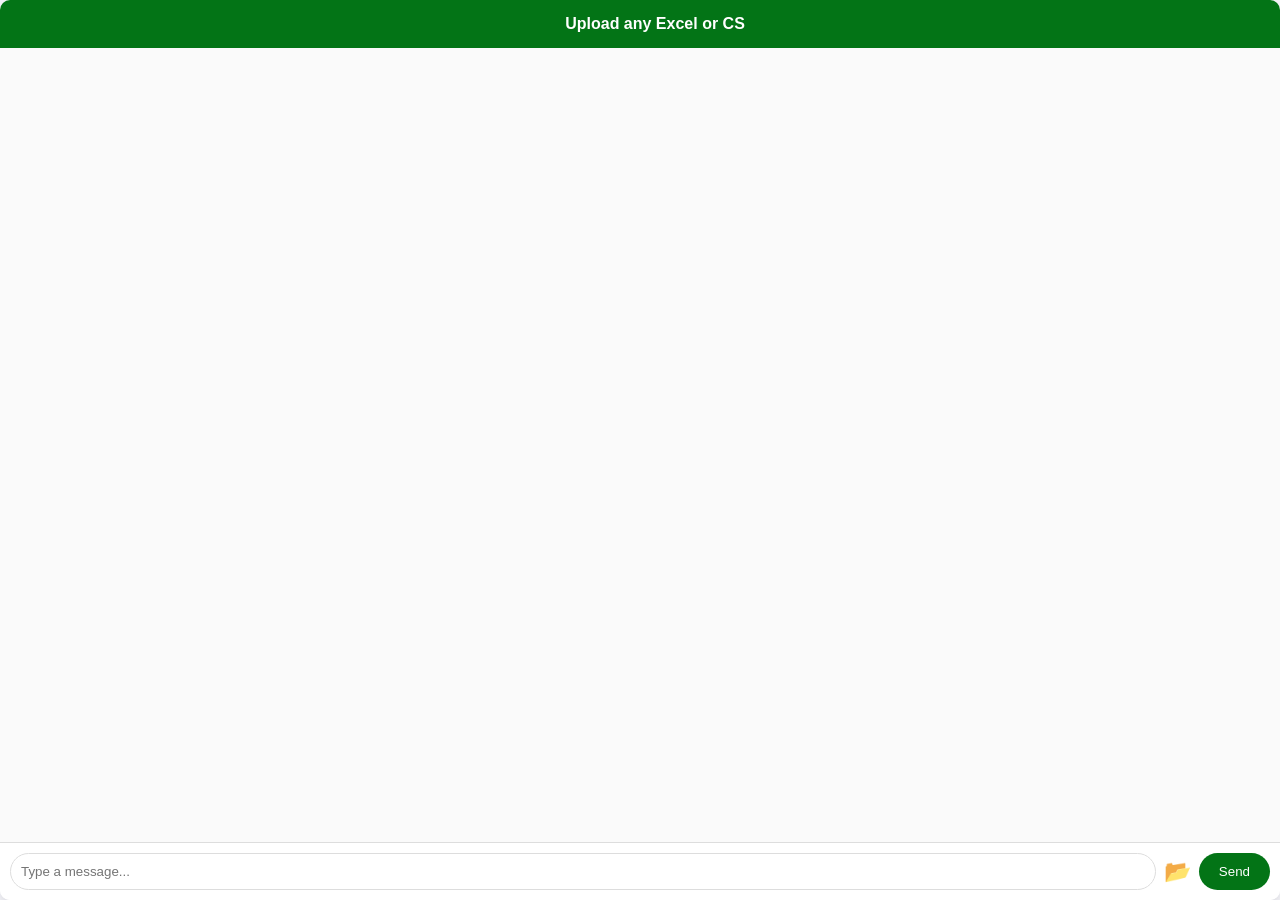
==== templates/index.html @ 41ebf519 "Initial commit: added FastAPI app with Excel upload, Groq integration, and basic frontend setup" ====
<!DOCTYPE html>
<html lang="en">
<head>
  <meta charset="UTF-8">
  <meta name="viewport" content="width=device-width, initial-scale=1.0">
  <title>Excelerate AI</title>
  <link rel="stylesheet" href="/styles/index.css">
</head>
<body>
  <div class="chat-container">
    <div class="chat-header">Upload any Excel or CSV and ask your query related to it in natural language!</div>
    <div class="chat-messages" id="chatMessages"></div>
    <div class="chat-input">
      <input type="text" id="messageInput" placeholder="Type a message...">
      <label for="fileUpload" class="upload-btn">📂</label>
      <input type="file" id="fileUpload" accept=".csv, .xls, .xlsx" hidden>
      <button id="sendBtn">Send</button>
    </div>
  </div>

  <script src="/scripts/index.js"></script>
</body>
</html>
---- styles/index.css ----
/* General page layout */
body {
  font-family: Arial, sans-serif;
  display: flex;
  justify-content: center;
  align-items: center;
  height: 100vh;
  background: #f4f4f9;
  margin: 0;
}

/* Chatbox container */
.chat-container {
  width: 100%;
  height: 100%;
  background: white;
  display: flex;
  flex-direction: column;
  border-radius: 10px;
  box-shadow: 0 4px 10px rgba(0,0,0,0.1);
  overflow: hidden;
}

/* Header */
.chat-header {
  background: #037416;
  color: white;
  text-align: center;
  padding: 15px;
  font-size: 16px;
  font-weight: bold;
  overflow: hidden;          /* hide the text while animating */
  white-space: nowrap;       /* keep text in one line */
  border-right: 3px solid white; /* cursor effect */
  width: 0;                  /* start hidden */
  animation: typing 5s steps(60, end) forwards, blink 0.7s step-end infinite;
}

/* Typing effect */
@keyframes typing {
  from { width: 0; }
  to { width: 100%; }
}

/* Cursor blink */
@keyframes blink {
  50% { border-color: transparent; }
}

/* Messages */
.chat-messages {
  flex: 1;
  padding: 15px;
  overflow-y: auto;
  background: #fafafa;
}

.chat-message {
  margin-bottom: 10px;
  padding: 10px;
  border-radius: 8px;
  max-width: 80%;
  word-wrap: break-word;
}

.user-message {
  background: #037416;
  color: white;
  margin-left: auto;
}

.bot-message {
  background: #e5e5ea;
  color: black;
  margin-right: auto;
}

/* Input area */
.chat-input {
  display: flex;
  padding: 10px;
  border-top: 1px solid #ddd;
  background: #fff;
  gap: 8px;
}

.chat-input input[type="text"] {
  flex: 1;
  padding: 10px;
  border: 1px solid #ddd;
  border-radius: 20px;
  outline: none;
}

.chat-input .upload-btn {
  font-size: 22px;
  cursor: pointer;
  display: flex;
  align-items: center;
}

.chat-input button {
  padding: 10px 20px;
  border: none;
  background: #037416;
  color: white;
  border-radius: 20px;
  cursor: pointer;
}

.chat-input button:hover {
  background: #037416;
}

/* RESPONSIVE STYLES */
@media (max-width: 768px) {
  body {
    align-items: stretch;
  }
  .chat-container {
    width: 100%;
    height: 100vh;
    border-radius: 0;
  }
}
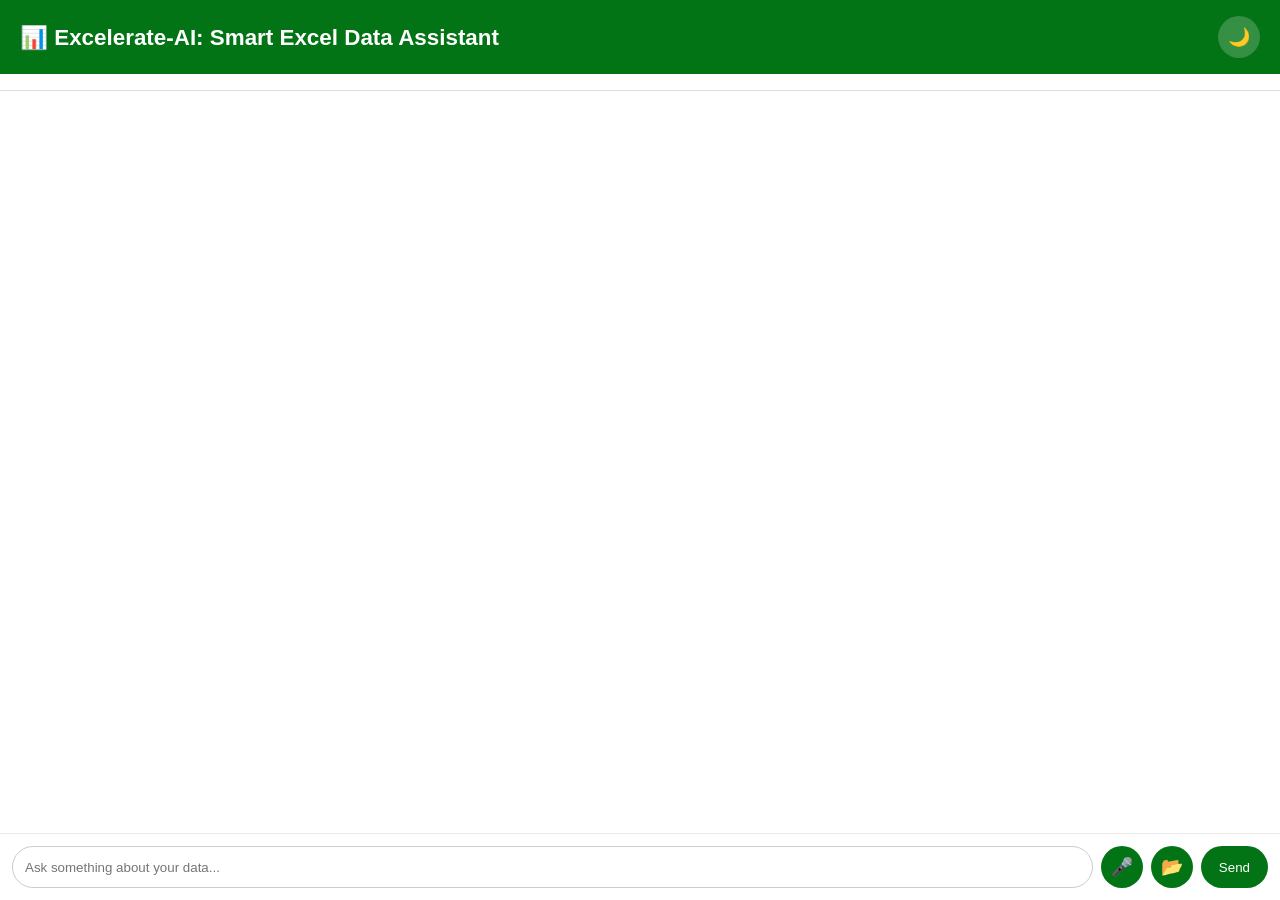
==== commit 3f4c27c5: "Enhanced UI" ====
--- a/templates/index.html
+++ b/templates/index.html
@@ -4,20 +4,89 @@
   <meta charset="UTF-8">
   <meta name="viewport" content="width=device-width, initial-scale=1.0">
   <title>Excelerate AI</title>
+
+  <!-- Styles -->
   <link rel="stylesheet" href="/styles/index.css">
+
+  <!-- Favicon -->
+  <link rel="icon" type="image/svg+xml" href="/static/favicon.svg?v=3">
 </head>
+
 <body>
   <div class="chat-container">
-    <div class="chat-header">Upload any Excel or CSV and ask your query related to it in natural language!</div>
-    <div class="chat-messages" id="chatMessages"></div>
+
+    <!-- HEADER -->
+    <header class="chat-header">
+      <div class="header-content">
+        <h1 class="header-title">
+          📊 Excelerate-AI: Smart Excel Data Assistant
+        </h1>
+
+        <!-- Smooth Transform Theme Button -->
+        <button id="themeToggle" class="theme-btn" aria-label="Toggle theme">
+          <span id="themeIcon">🌙</span>
+        </button>
+      </div>
+    </header>
+
+    <!-- Toast Notifications -->
+    <div id="toast-container" aria-live="assertive"></div>
+
+    <!-- File Info Section -->
+    <div id="fileInfo" class="file-info"></div>
+
+    <!-- Loading Spinner -->
+    <div class="spinner" id="spinner" role="status"></div>
+
+    <!-- Chat Messages -->
+    <div 
+      class="chat-messages" 
+      id="chatMessages" 
+      role="log" 
+      aria-live="polite"
+      tabindex="0">
+    </div>
+
+    <!-- Input Area -->
     <div class="chat-input">
-      <input type="text" id="messageInput" placeholder="Type a message...">
-      <label for="fileUpload" class="upload-btn">📂</label>
-      <input type="file" id="fileUpload" accept=".csv, .xls, .xlsx" hidden>
-      <button id="sendBtn">Send</button>
+
+      <!-- Text Input -->
+      <input 
+        type="text" 
+        id="messageInput"
+        placeholder="Ask something about your data..."
+        aria-label="Type your message"
+        autocomplete="off"
+      />
+
+      <!-- Voice Button -->
+      <button id="voiceBtn" class="icon-btn" aria-label="Voice input">
+        🎤
+      </button>
+
+      <!-- Upload Button -->
+      <button id="uploadBtn" class="icon-btn" aria-label="Upload file">
+        📂
+      </button>
+
+      <!-- Hidden File Input -->
+      <input 
+        type="file" 
+        id="fileUpload" 
+        accept=".csv,.xls,.xlsx" 
+        hidden
+      />
+
+      <!-- Send Button -->
+      <button id="sendBtn" aria-label="Send message">
+        Send
+      </button>
+
     </div>
   </div>
 
+  <!-- Script -->
   <script src="/scripts/index.js"></script>
+
 </body>
-</html>
+</html>
--- a/styles/index.css
+++ b/styles/index.css
@@ -1,125 +1,335 @@
-/* General page layout */
+:root {
+  --primary: #037416;
+  --bg: #f4f4f9;
+  --chat-bg: #ffffff;
+  --bot-bg: #e5e5ea;
+  --text: #000;
+}
+
+body.dark {
+  --bg: #121212;
+  --chat-bg: #1e1e1e;
+  --bot-bg: #2c2c2c;
+  --text: #fff;
+}
+
+/* ========================= */
+/* FULL SCREEN LAYOUT */
+/* ========================= */
+
+html, body {
+  margin: 0;
+  padding: 0;
+  height: 100%;
+  width: 100%;
+  overflow: hidden;
+  background: var(--bg);
+}
+
 body {
   font-family: Arial, sans-serif;
-  display: flex;
+  color: var(--text);
+  transition: background 0.3s ease, color 0.3s ease;
+}
+
+.chat-container {
+  width: 100vw;
+  height: 100vh;
+  background: var(--chat-bg);
+  display: flex;
+  flex-direction: column;
+  overflow: hidden;
+  transition: background 0.3s ease;
+}
+
+/* ========================= */
+/* HEADER */
+/* ========================= */
+
+.chat-header {
+  background: var(--primary);
+  color: white;
+  padding: 16px 20px;
+}
+
+.header-content {
+  display: flex;
+  justify-content: space-between;
+  align-items: center;
+}
+
+.header-title {
+  margin: 0;
+  font-size: 1.4rem;
+}
+
+/* ========================= */
+/* THEME BUTTON */
+/* ========================= */
+
+.theme-btn {
+  width: 42px;
+  height: 42px;
+  border-radius: 50%;
+  border: none;
+  background: rgba(255,255,255,0.2);
+  backdrop-filter: blur(6px);
+  color: white;
+  font-size: 18px;
+  display: flex;
+  align-items: center;
   justify-content: center;
-  align-items: center;
-  height: 100vh;
-  background: #f4f4f9;
-  margin: 0;
-}
-
-/* Chatbox container */
-.chat-container {
-  width: 100%;
-  height: 100%;
-  background: white;
-  display: flex;
-  flex-direction: column;
-  border-radius: 10px;
-  box-shadow: 0 4px 10px rgba(0,0,0,0.1);
-  overflow: hidden;
-}
-
-/* Header */
-.chat-header {
-  background: #037416;
-  color: white;
-  text-align: center;
-  padding: 15px;
-  font-size: 16px;
-  font-weight: bold;
-  overflow: hidden;          /* hide the text while animating */
-  white-space: nowrap;       /* keep text in one line */
-  border-right: 3px solid white; /* cursor effect */
-  width: 0;                  /* start hidden */
-  animation: typing 5s steps(60, end) forwards, blink 0.7s step-end infinite;
-}
-
-/* Typing effect */
-@keyframes typing {
-  from { width: 0; }
-  to { width: 100%; }
-}
-
-/* Cursor blink */
-@keyframes blink {
-  50% { border-color: transparent; }
-}
-
-/* Messages */
+  cursor: pointer;
+  transition: all 0.3s ease;
+}
+
+.theme-btn:hover {
+  transform: scale(1.1);
+}
+
+.theme-btn:active {
+  transform: scale(0.95);
+}
+
+#themeIcon {
+  transition: transform 0.4s ease, opacity 0.3s ease;
+}
+
+.rotate {
+  transform: rotate(180deg);
+  opacity: 0;
+}
+
+/* ========================= */
+/* SPINNER */
+/* ========================= */
+
+.spinner {
+  display: none;
+  border: 4px solid #f3f3f3;
+  border-top: 4px solid var(--primary);
+  border-radius: 50%;
+  width: 30px;
+  height: 30px;
+  margin: 10px auto;
+  animation: spin 1s linear infinite;
+}
+
+@keyframes spin {
+  100% { transform: rotate(360deg); }
+}
+
+/* ========================= */
+/* FILE INFO */
+/* ========================= */
+
+.file-info {
+  padding: 8px 15px;
+  font-size: 0.9rem;
+  border-bottom: 1px solid #ddd;
+}
+
+/* ========================= */
+/* CHAT AREA */
+/* ========================= */
+
 .chat-messages {
   flex: 1;
-  padding: 15px;
+  padding: 20px;
   overflow-y: auto;
-  background: #fafafa;
-}
+  scroll-behavior: smooth;
+}
+
+/* Scrollbar */
+.chat-messages::-webkit-scrollbar {
+  width: 6px;
+}
+.chat-messages::-webkit-scrollbar-thumb {
+  background: rgba(0,0,0,0.2);
+  border-radius: 10px;
+}
+
+/* ========================= */
+/* CHAT MESSAGE ALIGNMENT */
+/* ========================= */
 
 .chat-message {
-  margin-bottom: 10px;
-  padding: 10px;
-  border-radius: 8px;
-  max-width: 80%;
+  display: flex;
+  align-items: flex-end;
+  margin-bottom: 16px;
+  max-width: 75%;
+}
+
+/* BOT LEFT */
+.chat-message.bot {
+  justify-content: flex-start;
+  margin-right: auto;
+}
+
+.chat-message.bot .avatar {
+  order: 0;
+  margin-right: 10px;
+}
+
+.chat-message.bot .message-bubble {
+  order: 1;
+  background: var(--bot-bg);
+  color: var(--text);
+  border-bottom-left-radius: 4px;
+}
+
+/* USER RIGHT */
+.chat-message.user {
+  justify-content: flex-end;
+  margin-left: auto;
+}
+
+.chat-message.user .avatar {
+  order: 1;
+  margin-left: 10px;
+  margin-right: 0;
+}
+
+.chat-message.user .message-bubble {
+  order: 0;
+  background: var(--primary);
+  color: white;
+  border-bottom-right-radius: 4px;
+}
+
+/* Avatar */
+.avatar {
+  width: 34px;
+  height: 34px;
+  border-radius: 50%;
+}
+
+/* Bubble */
+.message-bubble {
+  padding: 12px 16px;
+  border-radius: 14px;
+  max-width: 100%;
+  line-height: 1.4;
   word-wrap: break-word;
-}
-
-.user-message {
-  background: #037416;
-  color: white;
-  margin-left: auto;
-}
-
-.bot-message {
-  background: #e5e5ea;
-  color: black;
-  margin-right: auto;
-}
-
-/* Input area */
+  transition: background 0.3s ease;
+}
+
+/* ========================= */
+/* INPUT SECTION */
+/* ========================= */
+
 .chat-input {
   display: flex;
-  padding: 10px;
-  border-top: 1px solid #ddd;
-  background: #fff;
+  padding: 12px;
   gap: 8px;
-}
-
-.chat-input input[type="text"] {
+  border-top: 1px solid rgba(0,0,0,0.08);
+  background: var(--chat-bg);
+}
+
+.chat-input input {
   flex: 1;
-  padding: 10px;
-  border: 1px solid #ddd;
-  border-radius: 20px;
+  padding: 12px;
+  border-radius: 25px;
+  border: 1px solid #ccc;
+  background: var(--chat-bg);
+  color: var(--text);
   outline: none;
 }
 
-.chat-input .upload-btn {
-  font-size: 22px;
+.chat-input input:focus {
+  border-color: var(--primary);
+}
+
+/* ========================= */
+/* BUTTONS */
+/* ========================= */
+
+.icon-btn {
+  width: 42px;
+  height: 42px;
+  border-radius: 50%;
+  border: none;
+  background: var(--primary);
+  color: white;
+  font-size: 18px;
+  display: flex;
+  align-items: center;
+  justify-content: center;
   cursor: pointer;
+  transition: all 0.2s ease;
+}
+
+.icon-btn:hover {
+  transform: scale(1.1);
+}
+
+.icon-btn:active {
+  transform: scale(0.95);
+}
+
+#sendBtn {
+  height: 42px;
+  border-radius: 25px;
+  padding: 0 18px;
   display: flex;
   align-items: center;
-}
-
-.chat-input button {
-  padding: 10px 20px;
+  background: var(--primary);
+  color: white;
   border: none;
-  background: #037416;
-  color: white;
-  border-radius: 20px;
   cursor: pointer;
-}
-
-.chat-input button:hover {
-  background: #037416;
-}
-
-/* RESPONSIVE STYLES */
-@media (max-width: 768px) {
-  body {
-    align-items: stretch;
+  transition: all 0.2s ease;
+}
+
+#sendBtn:hover {
+  transform: scale(1.08);
+}
+
+#sendBtn:active {
+  transform: scale(0.95);
+}
+
+/* ========================= */
+/* TOAST */
+/* ========================= */
+
+#toast-container {
+  position: fixed;
+  top: 80px;
+  right: 20px;
+  z-index: 9999;
+}
+
+.toast {
+  background: var(--primary);
+  color: white;
+  padding: 12px 20px;
+  margin-bottom: 12px;
+  border-radius: 10px;
+  animation: fadeIn 0.3s;
+}
+
+.toast.error { background: #d32f2f; }
+.toast.success { background: #388e3c; }
+
+@keyframes fadeIn {
+  from { opacity: 0; transform: translateY(-10px); }
+  to { opacity: 1; }
+}
+
+/* ========================= */
+/* RESPONSIVE */
+/* ========================= */
+
+@media(max-width: 768px) {
+  .chat-message {
+    max-width: 90%;
   }
-  .chat-container {
-    width: 100%;
-    height: 100vh;
-    border-radius: 0;
+
+  .message-bubble {
+    max-width: 100%;
   }
-}
+
+  .chat-input {
+    padding: 10px;
+  }
+}
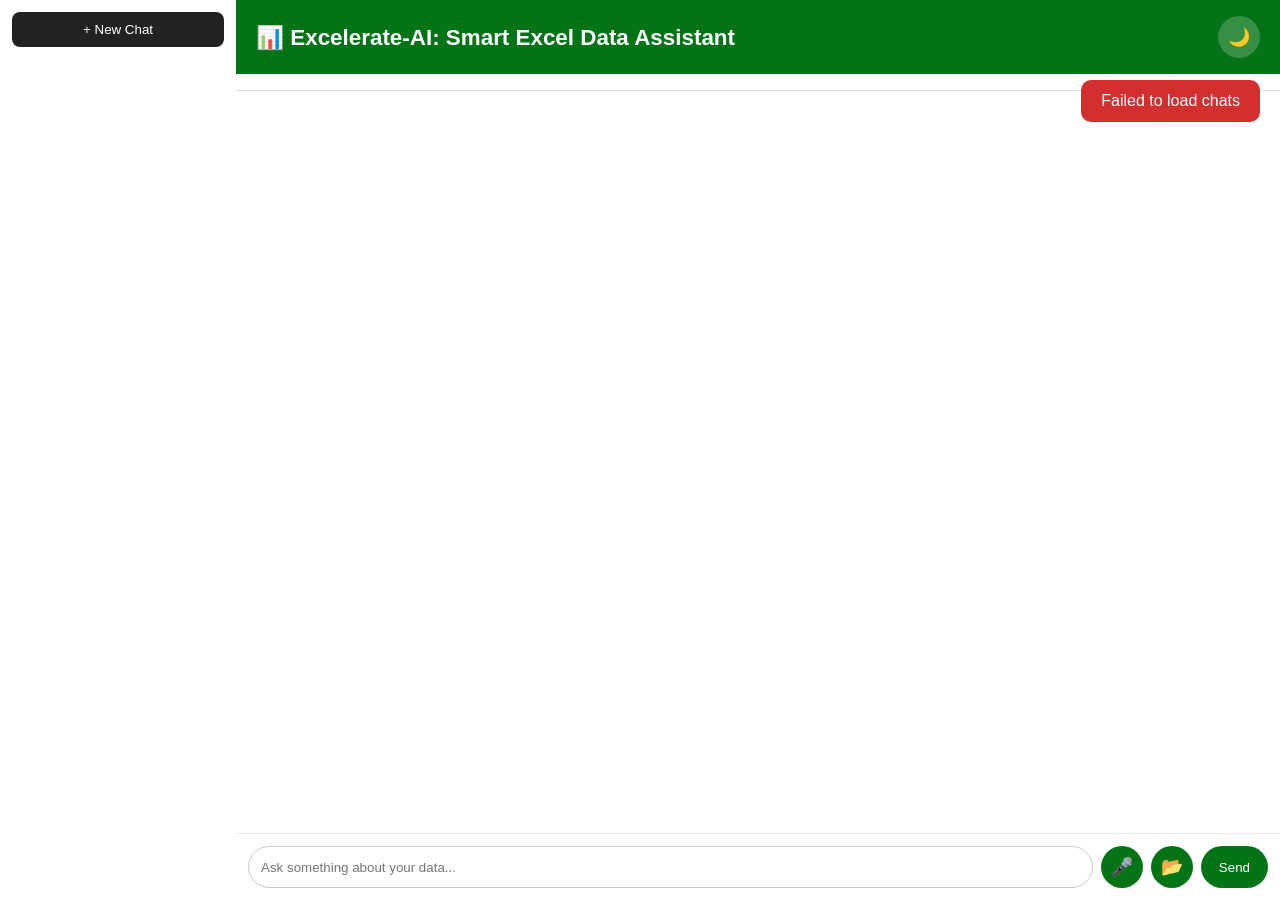
==== commit 7249244c: "Add Sidebar, Chat List and Chat History" ====
--- a/templates/index.html
+++ b/templates/index.html
@@ -13,78 +13,87 @@
 </head>
 
 <body>
-  <div class="chat-container">
+  <div class="app-layout">
+    
+    <!-- SIDEBAR -->
+    <aside class="sidebar">
+      <button id="newChatBtn">+ New Chat</button>
+      <div id="chatList"></div>
+    </aside>
+    
+    <!-- CHAT AREA -->
+    <div class="chat-container">
 
-    <!-- HEADER -->
-    <header class="chat-header">
-      <div class="header-content">
-        <h1 class="header-title">
-          📊 Excelerate-AI: Smart Excel Data Assistant
-        </h1>
+      <!-- HEADER -->
+      <header class="chat-header">
+        <div class="header-content">
+          <h1 class="header-title">
+            📊 Excelerate-AI: Smart Excel Data Assistant
+          </h1>
 
-        <!-- Smooth Transform Theme Button -->
-        <button id="themeToggle" class="theme-btn" aria-label="Toggle theme">
-          <span id="themeIcon">🌙</span>
+          <!-- Smooth Transform Theme Button -->
+          <button id="themeToggle" class="theme-btn" aria-label="Toggle theme">
+            <span id="themeIcon">🌙</span>
+          </button>
+        </div>
+      </header>
+
+      <!-- Toast Notifications -->
+      <div id="toast-container" aria-live="assertive"></div>
+
+      <!-- File Info Section -->
+      <div id="fileInfo" class="file-info"></div>
+
+      <!-- Loading Spinner -->
+      <div class="spinner" id="spinner" role="status"></div>
+
+      <!-- Chat Messages -->
+      <div 
+        class="chat-messages" 
+        id="chatMessages" 
+        role="log" 
+        aria-live="polite"
+        tabindex="0">
+      </div>
+
+      <!-- Input Area -->
+      <div class="chat-input">
+
+        <!-- Text Input -->
+        <input 
+          type="text" 
+          id="messageInput"
+          placeholder="Ask something about your data..."
+          aria-label="Type your message"
+          autocomplete="off"
+        />
+
+        <!-- Voice Button -->
+        <button id="voiceBtn" class="icon-btn" aria-label="Voice input">
+          🎤
         </button>
+
+        <!-- Upload Button -->
+        <button id="uploadBtn" class="icon-btn" aria-label="Upload file">
+          📂
+        </button>
+
+        <!-- Hidden File Input -->
+        <input 
+          type="file" 
+          id="fileUpload" 
+          accept=".csv,.xls,.xlsx" 
+          hidden
+        />
+
+        <!-- Send Button -->
+        <button id="sendBtn" aria-label="Send message">
+          Send
+        </button>
+
       </div>
-    </header>
-
-    <!-- Toast Notifications -->
-    <div id="toast-container" aria-live="assertive"></div>
-
-    <!-- File Info Section -->
-    <div id="fileInfo" class="file-info"></div>
-
-    <!-- Loading Spinner -->
-    <div class="spinner" id="spinner" role="status"></div>
-
-    <!-- Chat Messages -->
-    <div 
-      class="chat-messages" 
-      id="chatMessages" 
-      role="log" 
-      aria-live="polite"
-      tabindex="0">
-    </div>
-
-    <!-- Input Area -->
-    <div class="chat-input">
-
-      <!-- Text Input -->
-      <input 
-        type="text" 
-        id="messageInput"
-        placeholder="Ask something about your data..."
-        aria-label="Type your message"
-        autocomplete="off"
-      />
-
-      <!-- Voice Button -->
-      <button id="voiceBtn" class="icon-btn" aria-label="Voice input">
-        🎤
-      </button>
-
-      <!-- Upload Button -->
-      <button id="uploadBtn" class="icon-btn" aria-label="Upload file">
-        📂
-      </button>
-
-      <!-- Hidden File Input -->
-      <input 
-        type="file" 
-        id="fileUpload" 
-        accept=".csv,.xls,.xlsx" 
-        hidden
-      />
-
-      <!-- Send Button -->
-      <button id="sendBtn" aria-label="Send message">
-        Send
-      </button>
-
     </div>
   </div>
-
   <!-- Script -->
   <script src="/scripts/index.js"></script>
 
--- a/styles/index.css
+++ b/styles/index.css
@@ -2,6 +2,8 @@
   --primary: #037416;
   --bg: #f4f4f9;
   --chat-bg: #ffffff;
+  --sidebar-bg: #ffffff;
+  --sidebar-text: #000;
   --bot-bg: #e5e5ea;
   --text: #000;
 }
@@ -9,6 +11,8 @@
 body.dark {
   --bg: #121212;
   --chat-bg: #1e1e1e;
+  --sidebar-bg: #1a1a1a;
+  --sidebar-text: #fff;
   --bot-bg: #2c2c2c;
   --text: #fff;
 }
@@ -32,6 +36,58 @@
   transition: background 0.3s ease, color 0.3s ease;
 }
 
+/* Layout */
+.app-layout {
+  display: flex;
+  height: 100vh;
+}
+
+/* Sidebar */
+.sidebar {
+  width: 260px;
+  padding: 12px;
+  display: flex;
+  flex-direction: column;
+  background: var(--sidebar-bg);
+  color: var(--sidebar-text);
+}
+
+.sidebar button {
+  padding: 10px;
+  border: none;
+  background: #222;
+  color: white;
+  cursor: pointer;
+  border-radius: 8px;
+  margin-bottom: 10px;
+}
+
+.sidebar button:hover {
+  background: #333;
+}
+
+/* Chat list */
+#chatList {
+  flex: 1;
+  overflow-y: auto;
+}
+
+.chat-item {
+  padding: 10px;
+  border-radius: 8px;
+  cursor: pointer;
+  margin-bottom: 6px;
+  background: rgba(0,0,0,0.05);
+}
+
+body.dark .chat-item {
+  background: rgba(255,255,255,0.05);
+}
+
+.chat-item:hover {
+  background: #2a2a2a;
+}
+
 .chat-container {
   width: 100vw;
   height: 100vh;
@@ -40,6 +96,44 @@
   flex-direction: column;
   overflow: hidden;
   transition: background 0.3s ease;
+}
+
+.active-chat {
+  background: #037416 !important;
+  color: white;
+}
+
+.menu-btn {
+  margin-left: auto;
+  cursor: pointer;
+  padding: 0 6px;
+  font-size: 18px;
+}
+
+.chat-item {
+  display: flex;
+  align-items: center;
+  justify-content: space-between;
+}
+
+/* Context Menu */
+.context-menu {
+  position: absolute;
+  background: #1e1e1e;
+  color: white;
+  border-radius: 8px;
+  padding: 6px 0;
+  box-shadow: 0 4px 12px rgba(0,0,0,0.2);
+  z-index: 999;
+}
+
+.context-menu div {
+  padding: 8px 16px;
+  cursor: pointer;
+}
+
+.context-menu div:hover {
+  background: #333;
 }
 
 /* ========================= */
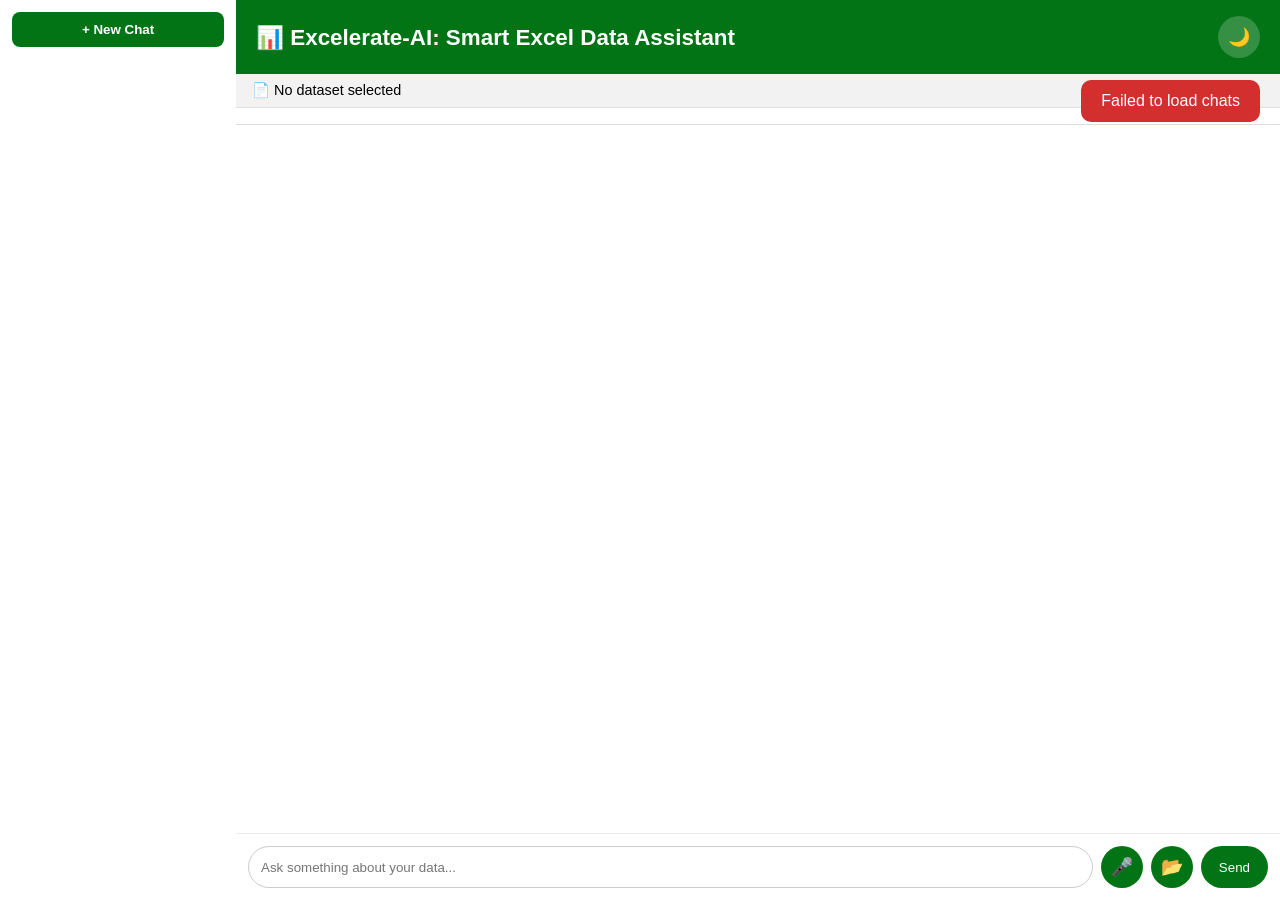
==== commit 796f6f5a: "UI enhancements" ====
--- a/templates/index.html
+++ b/templates/index.html
@@ -14,7 +14,7 @@
 
 <body>
   <div class="app-layout">
-    
+
     <!-- SIDEBAR -->
     <aside class="sidebar">
       <button id="newChatBtn">+ New Chat</button>
@@ -38,6 +38,11 @@
         </div>
       </header>
 
+      <!-- CURRENT DATASET -->
+      <div id="currentDataset" class="dataset-bar">
+        📄 No dataset selected
+      </div>
+      
       <!-- Toast Notifications -->
       <div id="toast-container" aria-live="assertive"></div>
 
--- a/styles/index.css
+++ b/styles/index.css
@@ -55,15 +55,30 @@
 .sidebar button {
   padding: 10px;
   border: none;
-  background: #222;
+  background: var(--primary);
   color: white;
   cursor: pointer;
   border-radius: 8px;
   margin-bottom: 10px;
-}
-
+  font-weight: 600;
+  transition: all 0.25s ease;
+}
+
+/* Hover */
 .sidebar button:hover {
-  background: #333;
+  transform: scale(1.05);
+  opacity: 0.9;
+}
+
+/* Active */
+.sidebar button:active {
+  transform: scale(0.95);
+}
+
+/* Dark mode adjustment */
+body.dark .sidebar button {
+  background: #2c2c2c;
+  color: #fff;
 }
 
 /* Chat list */
@@ -155,6 +170,17 @@
 .header-title {
   margin: 0;
   font-size: 1.4rem;
+}
+
+.dataset-bar {
+  padding: 8px 16px;
+  font-size: 0.9rem;
+  background: rgba(0,0,0,0.05);
+  border-bottom: 1px solid rgba(0,0,0,0.08);
+}
+
+body.dark .dataset-bar {
+  background: rgba(255,255,255,0.05);
 }
 
 /* ========================= */
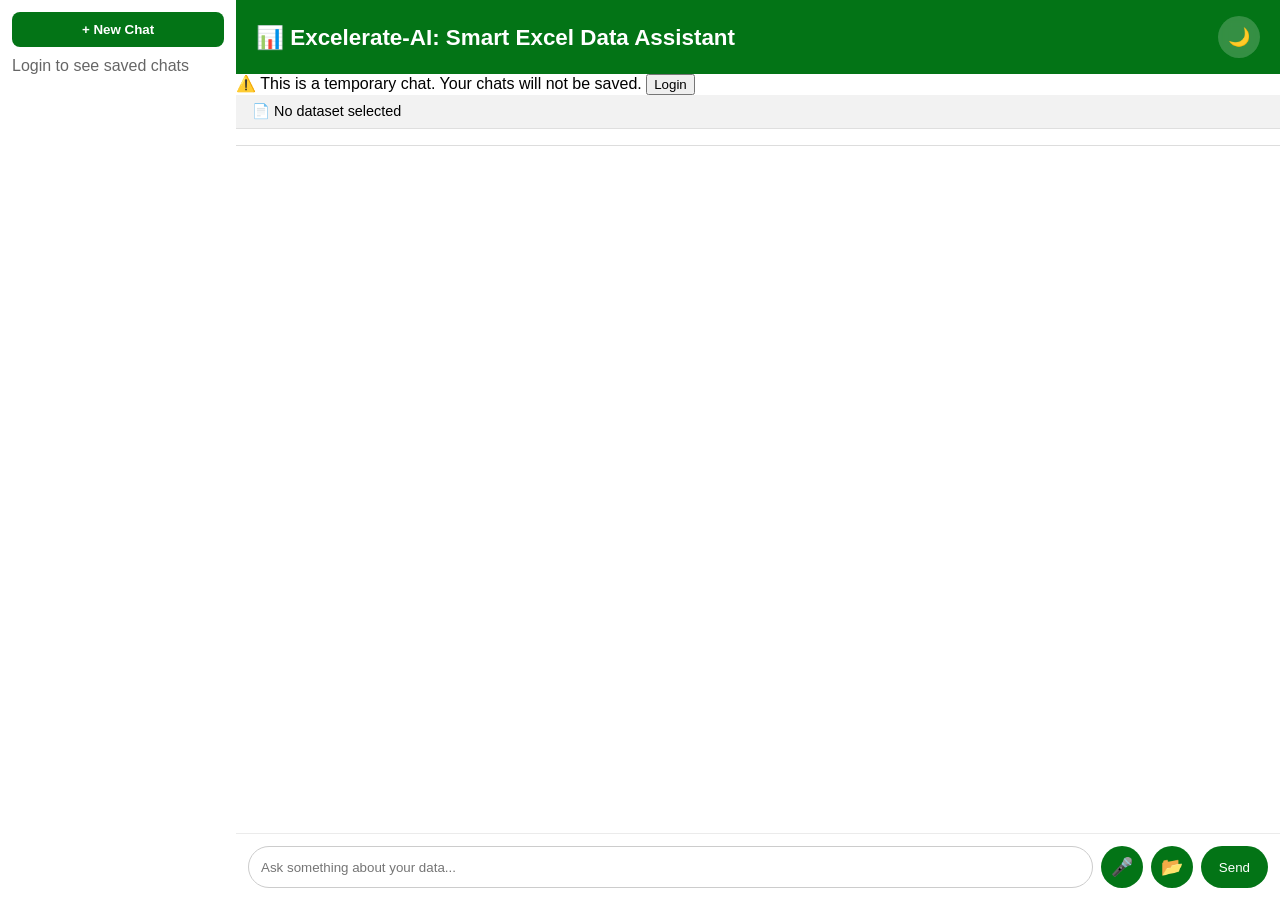
==== commit 655aada5: "Added Login Page Frontend" ====
--- a/templates/index.html
+++ b/templates/index.html
@@ -38,6 +38,8 @@
         </div>
       </header>
 
+      <div id="authBanner" class="auth-banner"></div>
+      
       <!-- CURRENT DATASET -->
       <div id="currentDataset" class="dataset-bar">
         📄 No dataset selected
